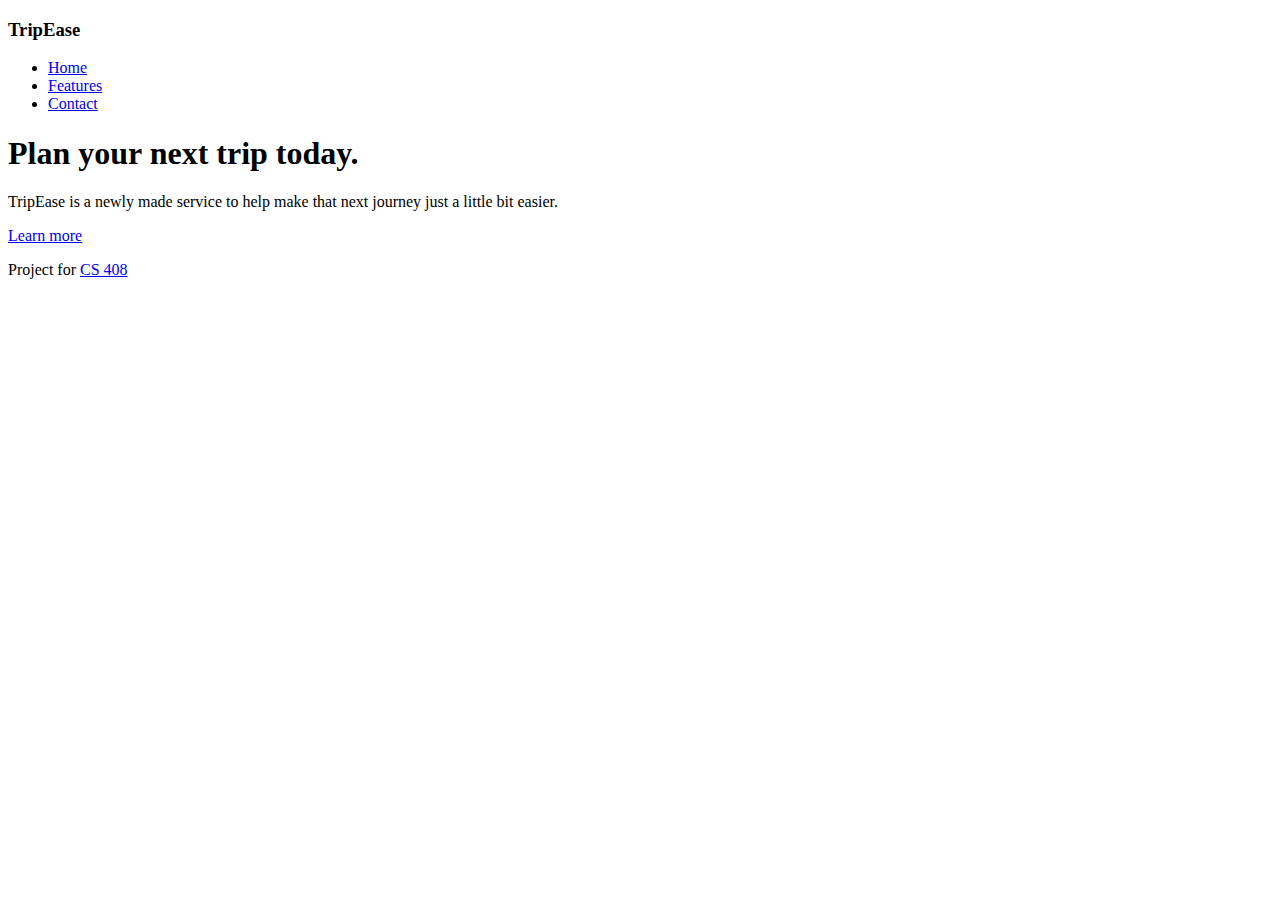
==== src/site/index.html @ b6280c2a "Added basic bootstrap site" ====
<!DOCTYPE html>
<html lang="en">
  <head>
    <meta charset="utf-8">
    <meta http-equiv="X-UA-Compatible" content="IE=edge">
    <meta name="viewport" content="width=device-width, initial-scale=1">
    <!-- The above 3 meta tags *must* come first in the head; any other head content must come *after* these tags -->
    <meta name="description" content="">
    <meta name="author" content="CS408 Team 9">
    <link rel="icon" href="favicon.ico">

    <title>TripEase</title>

    <link href="/css/bootstrap.min.css" rel="stylesheet">
    <link href="/css/cover.css" rel="stylesheet">

    <!-- HTML5 shim and Respond.js for IE8 support of HTML5 elements and media queries -->
    <!--[if lt IE 9]>
      <script src="https://oss.maxcdn.com/html5shiv/3.7.2/html5shiv.min.js"></script>
      <script src="https://oss.maxcdn.com/respond/1.4.2/respond.min.js"></script>
    <![endif]-->
  </head>

  <body>

    <div class="site-wrapper">

      <div class="site-wrapper-inner">

        <div class="cover-container">

          <div class="masthead clearfix">
            <div class="inner">
              <h3 class="masthead-brand">TripEase</h3>
              <nav>
                <ul class="nav masthead-nav">
                  <li class="active"><a href="#">Home</a></li>
                  <li><a href="#">Features</a></li>
                  <li><a href="#">Contact</a></li>
                </ul>
              </nav>
            </div>
          </div>

          <div class="inner cover">
            <h1 class="cover-heading">Plan your next trip today.</h1>
            <p class="lead">TripEase is a newly made service to help make that next journey just a little bit easier.</p>
            <p class="lead">
              <a href="#" class="btn btn-lg btn-default">Learn more</a>
            </p>
          </div>

          <div class="mastfoot">
            <div class="inner">
              <p>Project for <a href="https://www.cs.purdue.edu/homes/xyzhang/cs408fall15/">CS 408</a></p>
            </div>
          </div>

        </div>

      </div>

    </div>

    <!-- Bootstrap core JavaScript
    ================================================== -->
    <!-- Placed at the end of the document so the pages load faster -->
    <script src="https://ajax.googleapis.com/ajax/libs/jquery/1.11.3/jquery.min.js"></script>
    <script src="/js/bootstrap.min.js"></script>
  </body>
</html>
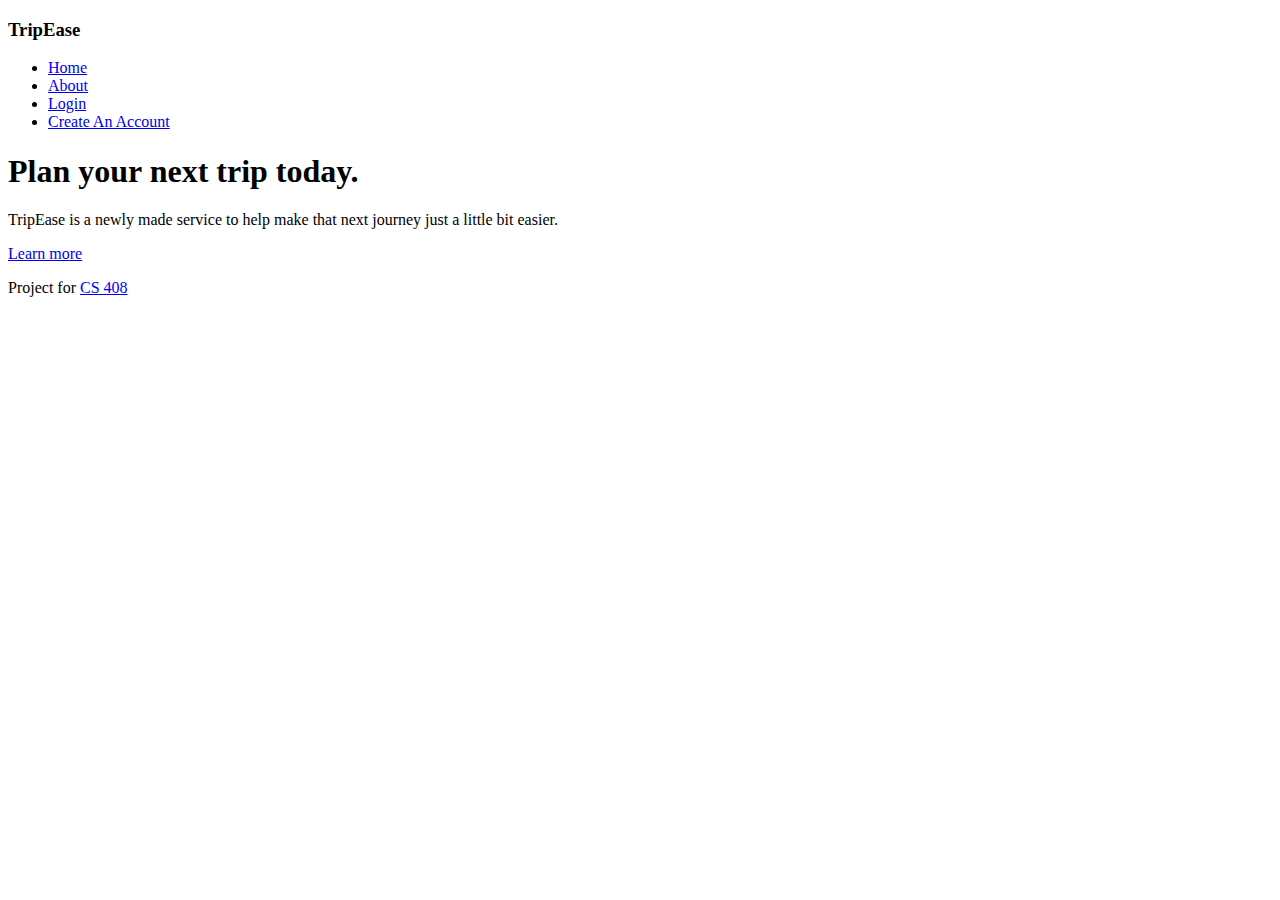
==== commit 196fab78: "Added more site files" ====
--- a/src/site/index.html
+++ b/src/site/index.html
@@ -24,9 +24,7 @@
   <body>
 
     <div class="site-wrapper">
-
       <div class="site-wrapper-inner">
-
         <div class="cover-container">
 
           <div class="masthead clearfix">
@@ -35,8 +33,9 @@
               <nav>
                 <ul class="nav masthead-nav">
                   <li class="active"><a href="#">Home</a></li>
-                  <li><a href="#">Features</a></li>
-                  <li><a href="#">Contact</a></li>
+                  <li><a href="/about">About</a></li>
+                  <li><a href="/login">Login</a></li>
+                  <li><a href="/create">Create An Account</a></li>
                 </ul>
               </nav>
             </div>
@@ -46,7 +45,7 @@
             <h1 class="cover-heading">Plan your next trip today.</h1>
             <p class="lead">TripEase is a newly made service to help make that next journey just a little bit easier.</p>
             <p class="lead">
-              <a href="#" class="btn btn-lg btn-default">Learn more</a>
+              <a href="/about" class="btn btn-lg btn-default">Learn more</a>
             </p>
           </div>
 
@@ -57,14 +56,9 @@
           </div>
 
         </div>
-
       </div>
-
     </div>
 
-    <!-- Bootstrap core JavaScript
-    ================================================== -->
-    <!-- Placed at the end of the document so the pages load faster -->
     <script src="https://ajax.googleapis.com/ajax/libs/jquery/1.11.3/jquery.min.js"></script>
     <script src="/js/bootstrap.min.js"></script>
   </body>
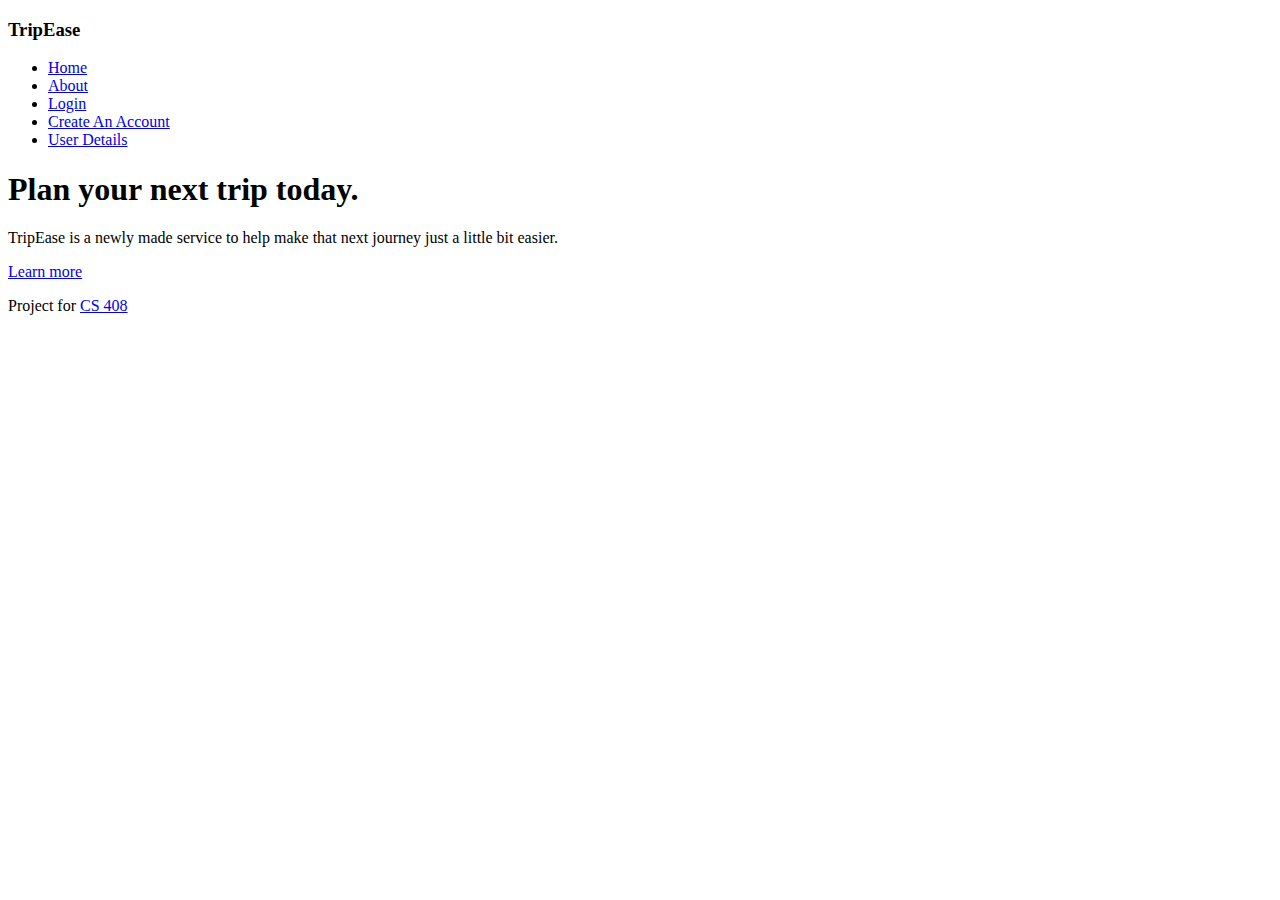
==== commit a896ebc7: "Merge" ====
--- a/src/site/index.html
+++ b/src/site/index.html
@@ -36,6 +36,7 @@
                   <li><a href="/about">About</a></li>
                   <li><a href="/login">Login</a></li>
                   <li><a href="/create">Create An Account</a></li>
+		  <li><a href="/userdetails">User Details</a></li>
                 </ul>
               </nav>
             </div>
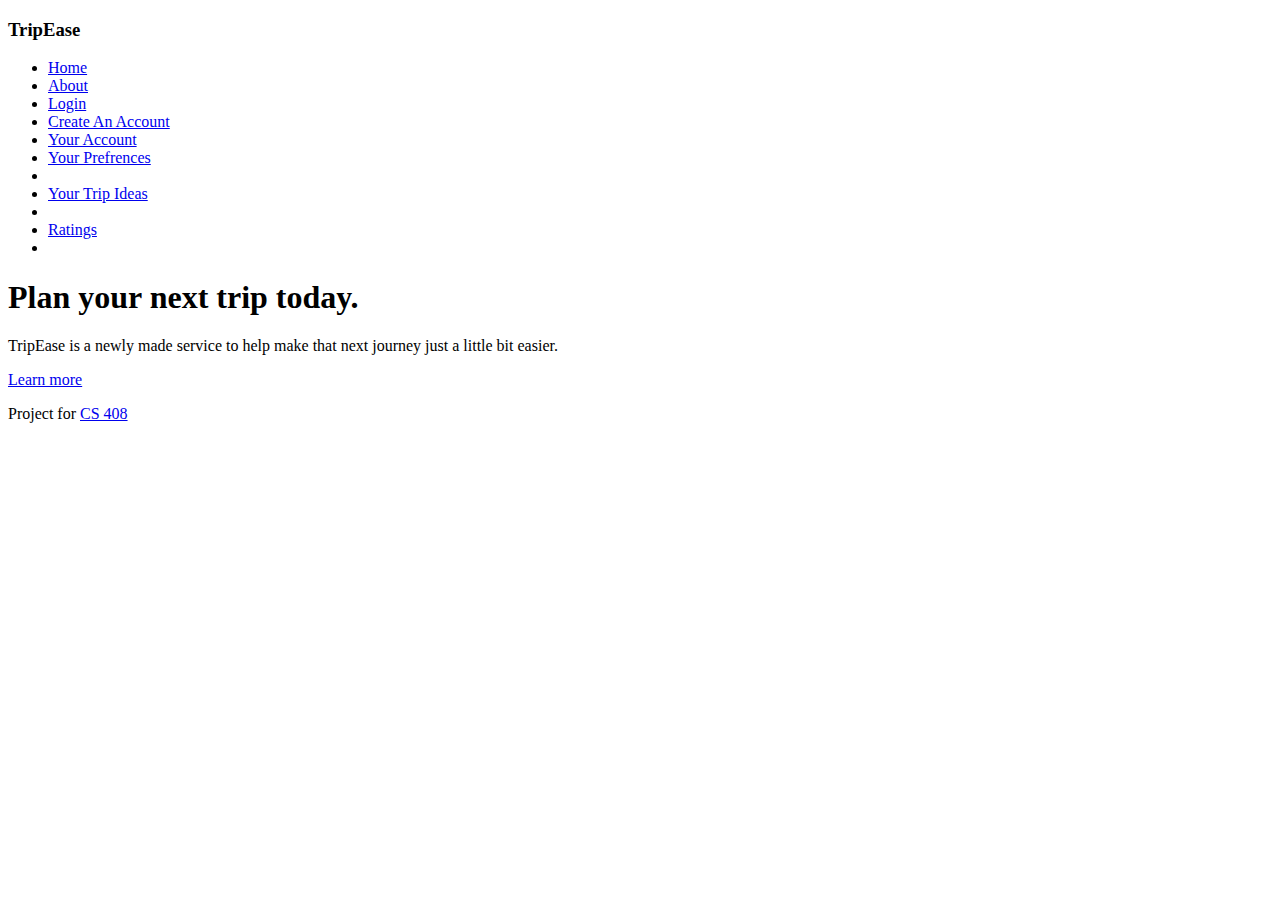
==== commit 384238d9: "added links on all pages to all other pages" ====
--- a/src/site/index.html
+++ b/src/site/index.html
@@ -36,7 +36,10 @@
                   <li><a href="/about">About</a></li>
                   <li><a href="/login">Login</a></li>
                   <li><a href="/create">Create An Account</a></li>
-		  <li><a href="/userdetails">User Details</a></li>
+		  <li><a href="/userdetails">Your Account</a></li>
+		  <li><a href="/userprefrences">Your Prefrences</a><li>
+		  <li><a href="/tripPosbilites">Your Trip Ideas</a><li>
+		  <li><a href="/userratings">Ratings</a><li>
                 </ul>
               </nav>
             </div>
